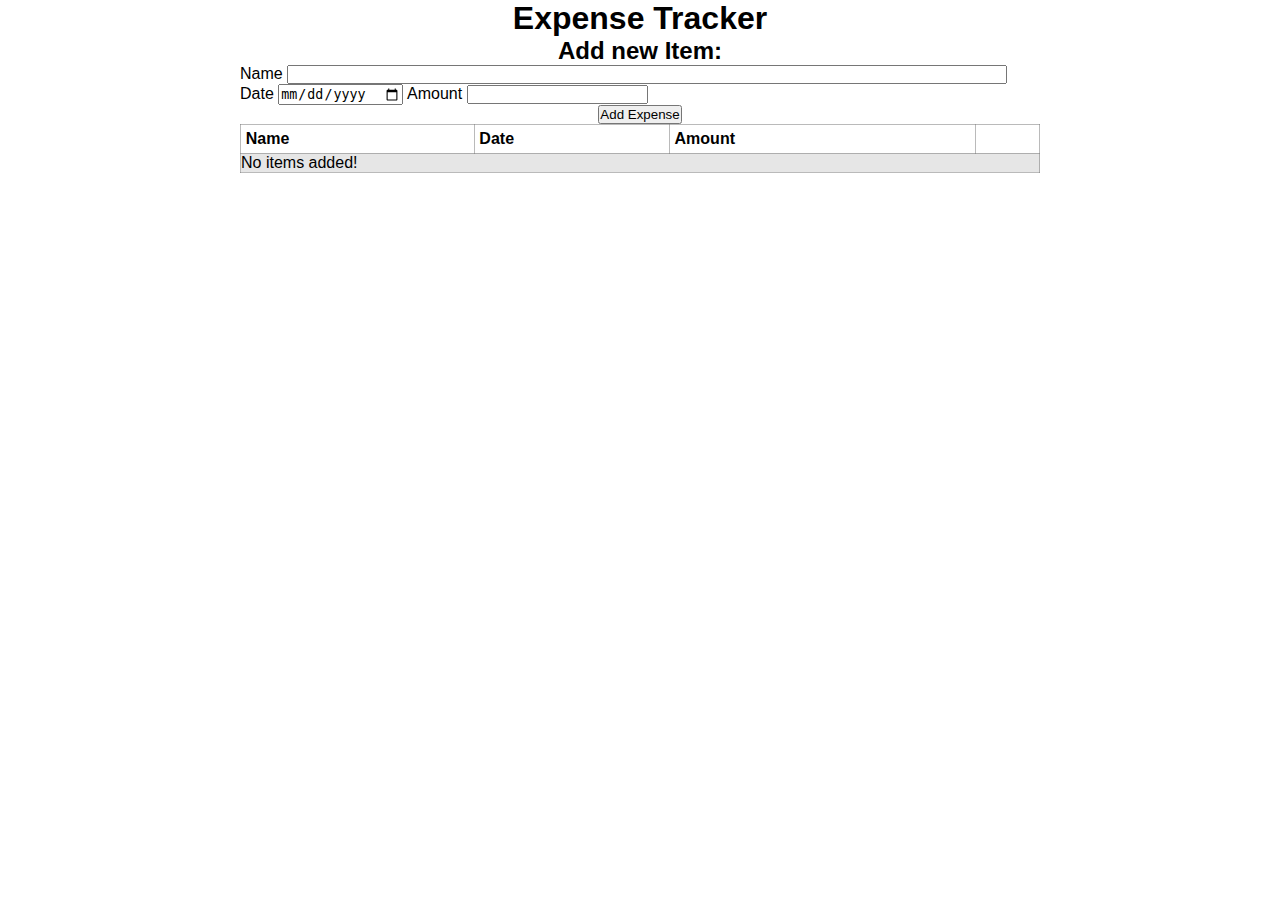
==== Expense-Tracker/index.html @ dc4c7464 "Html structure DONE, CSS first pass, JS basic functionality, TODO: Finish JS, polish Css" ====
<!DOCTYPE html>
<html lang="en">
  <head>
    <meta charset="UTF-8" />
    <meta http-equiv="X-UA-Compatible" content="IE=edge" />
    <meta name="viewport" content="width=device-width, initial-scale=1.0" />
    <link rel="stylesheet" href="style.css" />
    <title>Expense Tracker</title>
  </head>
  <body>
    <section id="container">
      <header id="title">
        <h1>Expense Tracker</h1>
      </header>
      <div id="subTitle">
        <h2>Add new Item:</h2>
      </div>
      <section id="nameCont">
        <label for="name">Name</label>
        <input type="text" name="nameinpt" id="name" />
      </section>
      <section id="dateCont">
        <label for="date">Date</label>
        <input type="date" name="dateinpt" id="date" />
      </section>
      <section id="amountCont">
        <label for="amount">Amount</label>
        <input type="number" name="amountinpt" id="amount" />
      </section>
      <section id="buttonCont">
        <button id="expBtn">Add Expense</button>
      </section>
      <section id="tableCont">
        <table id="table">
          <thead id="tableHead">
            <tr>
              <th>Name</th>
              <th>Date</th>
              <th>Amount</th>
              <th id="dltCell"></th>
            </tr>
          </thead>
          <tbody id="tableBody">
            <tr id="sampleItem">
              <td colspan="5">No items added!</td>
            </tr>
          </tbody>
        </table>
      </section>
    </section>
    <script src="app.js"></script>
  </body>
</html>
---- Expense-Tracker/style.css ----
html {
  box-sizing: border-box;
  font-family: "Poppins", sans-serif;
}

*,
*::before,
*::after {
  box-sizing: inherit;
  margin: 0;
  padding: 0;
}

body {
  display: flex;
  flex-direction: column;
  align-items: center;
  height: 100vh;
}

#container {
  width: 100vw;
  max-width: 800px;
}

#container h1,
h2 {
  text-align: center;
}

#nameCont input {
  width: 90%;
}

#dateCont,
#amountCont {
  display: inline-block;
}

#buttonCont {
  text-align: center;
}

#table {
  width: 100%;
  border-collapse: collapse;
}

#tableHead th {
  border: 0.1rem solid rgba(117, 117, 117, 0.5);
  border-radius: 0.2rem;
  font-size: 1rem;
  outline: 0;
  text-align: left;
  padding: 0.3rem;
}

#dltCell {
  width: 4rem;
}

#sampleItem {
  border: 0.1rem solid rgba(117, 117, 117, 0.5);
  padding: 0.3rem;
  outline: 0;
  background-color: rgb(230, 230, 230);
  border-radius: 0.2rem;
}
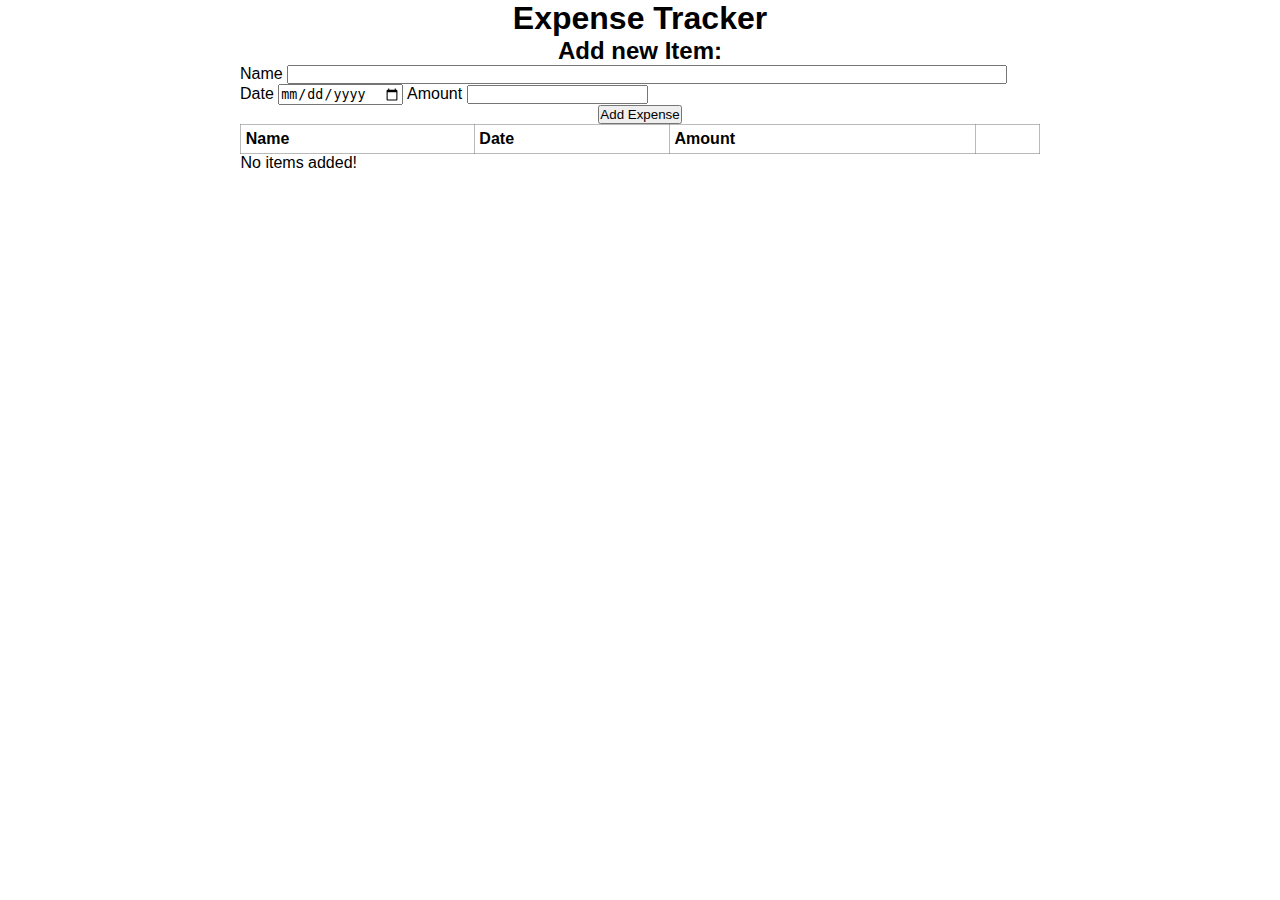
==== commit 71cba5a5: "All important JS functionality DONE" ====
--- a/Expense-Tracker/index.html
+++ b/Expense-Tracker/index.html
@@ -40,11 +40,7 @@
               <th id="dltCell"></th>
             </tr>
           </thead>
-          <tbody id="tableBody">
-            <tr id="sampleItem">
-              <td colspan="5">No items added!</td>
-            </tr>
-          </tbody>
+          <tbody id="tableBody"></tbody>
         </table>
       </section>
     </section>
